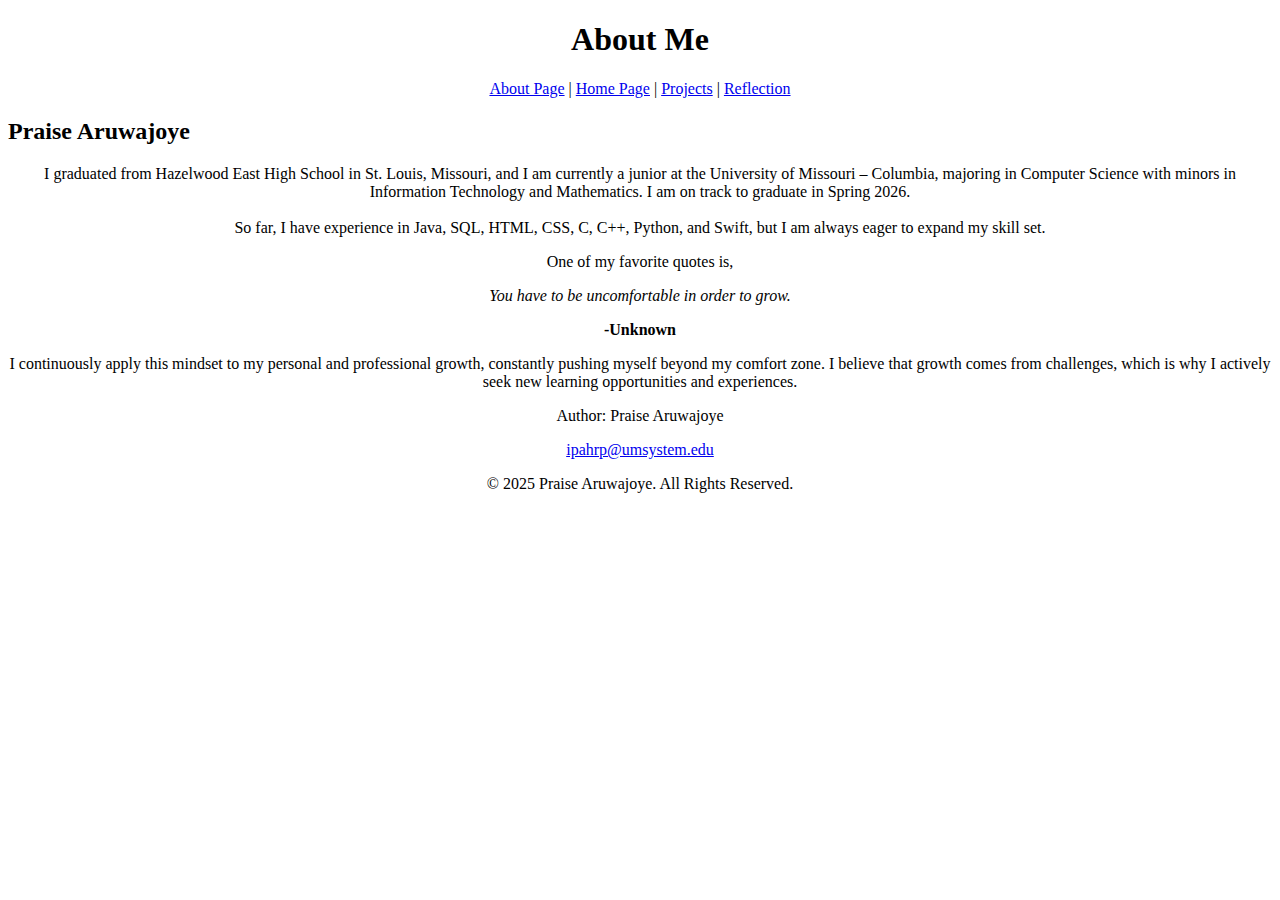
==== webdevelopment/about.html @ 9a0eb0f4 "Add files via upload" ====
<!-- This will include the content for my about page, so far it showcases a description of myself.   -->

<!DOCTYPE html>
<html lang="en">
<head>
        <style>
        h1 {text-align: center;}
        p {text-align: center;}
        nav {text-align: center;}
        </style>
    <meta charset="UTF-8">
    <title> About Me</title>
    <!--

Title: About Page for Portfolio Website

Use:   Provides an introduction of who I am 

Author: Praise Aruwajoye 

School/Term: Spring 2025 _MIZZOU

Developed: Feb 15th 2025

Tested:  Feb 15th 2025

-->
</head>
<body>
    <header>
    <h1>About Me</h1>
    </header>
    <main>
        <nav>
            <a href="/about.html">About Page</a> |
            <a href="/index.html">Home Page</a> |
            <a href="/introAruwajoye.html">Projects</a> |
            <a href="/test.html">Reflection</a>
          </nav>
    <h2>Praise Aruwajoye</h2>

    <p>
        I graduated from Hazelwood East High School in St. Louis, Missouri, and I am currently a junior at the University of Missouri – Columbia, majoring in Computer Science with minors in Information Technology and Mathematics. I am on track to graduate in Spring 2026. <br><br> So far, I have experience in Java, SQL, HTML, CSS, C, C++, Python, and Swift, but I am always eager to expand my skill set.
    </p>

    <p>One of my favorite quotes is,</p>
    
    <blockquote> <p>
         <em> You have to be uncomfortable in order to grow.</em></p> 
        <p><strong> -Unknown </strong> </p> 
    </blockquote>

     <p> I continuously apply this mindset to my personal and professional growth, constantly pushing myself beyond my comfort zone. I believe that growth comes from challenges, which is why I actively seek new learning opportunities and experiences. </p>
    </main>
    <footer>
        <p>Author: Praise Aruwajoye </p>
        <p><a href="mailto:ipahrp@umsystem.edu" >ipahrp@umsystem.edu</a></p>

        <p> &copy; 2025 Praise Aruwajoye. All Rights Reserved.</p>
</footer>
</body>
</html>
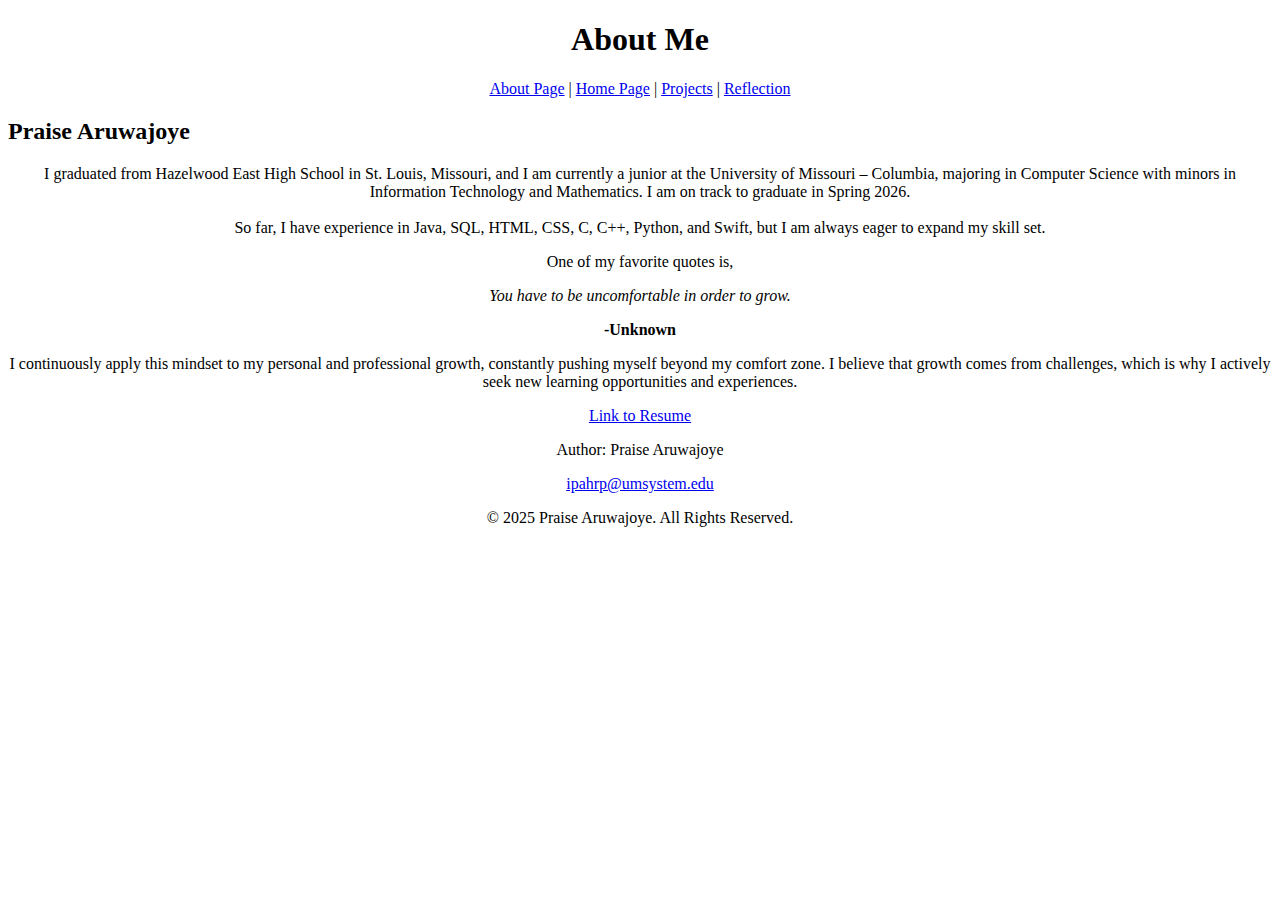
==== commit 72111c13: "Add files via upload" ====
--- a/webdevelopment/about.html
+++ b/webdevelopment/about.html
@@ -3,10 +3,12 @@
 <!DOCTYPE html>
 <html lang="en">
 <head>
+        <link rel="stylesheet" href="style.css">
         <style>
         h1 {text-align: center;}
         p {text-align: center;}
         nav {text-align: center;}
+
         </style>
     <meta charset="UTF-8">
     <title> About Me</title>
@@ -51,6 +53,11 @@
     </blockquote>
 
      <p> I continuously apply this mindset to my personal and professional growth, constantly pushing myself beyond my comfort zone. I believe that growth comes from challenges, which is why I actively seek new learning opportunities and experiences. </p>
+    <div class="resLink">
+        <p>
+        <a href="/Iyinoluwa Resume..pdf"> Link to Resume </a>
+        </p>
+    </div>
     </main>
     <footer>
         <p>Author: Praise Aruwajoye </p>
--- a/webdevelopment/style.css
+++ b/webdevelopment/style.css
@@ -0,0 +1,2 @@
+.level1{color:#253d2c;}
+
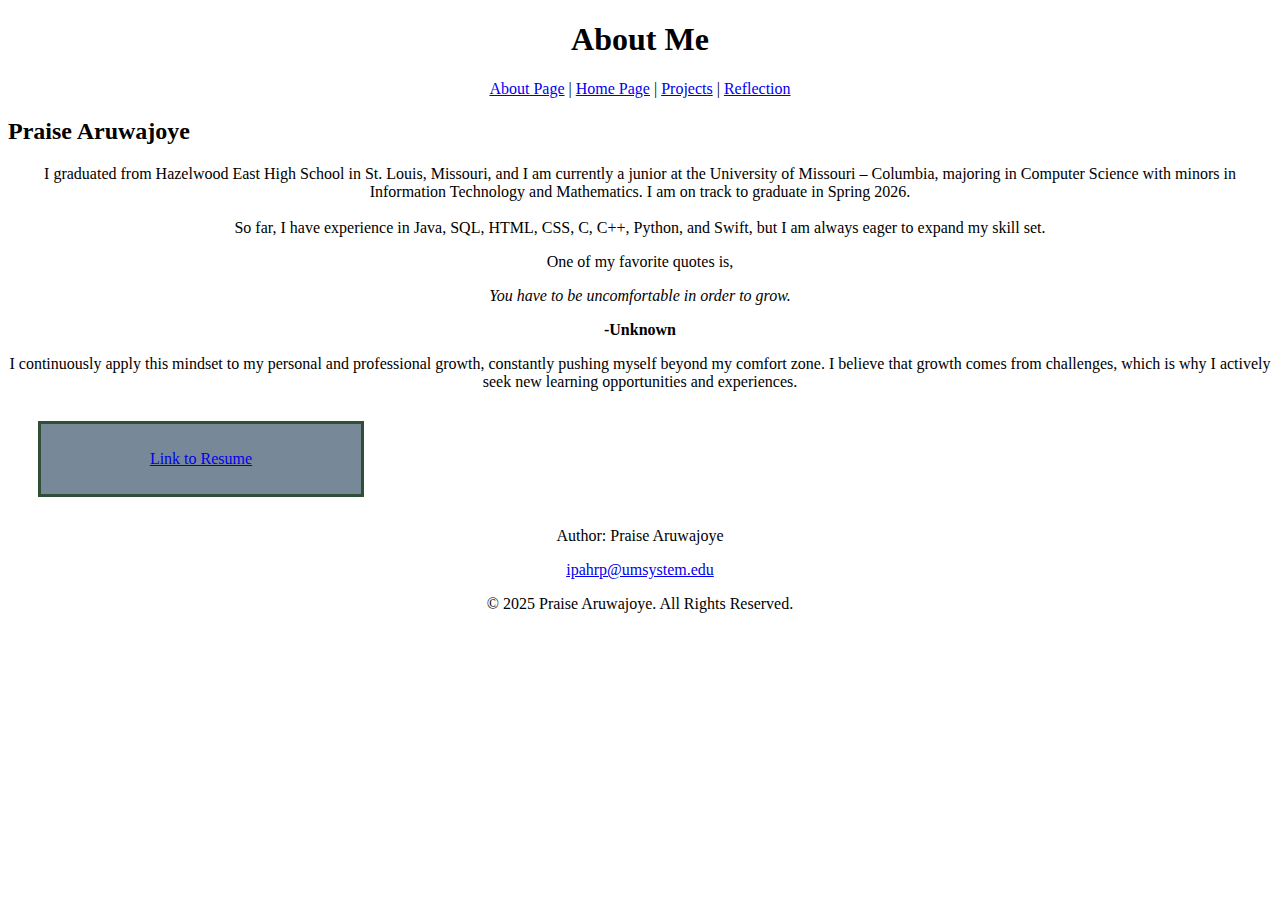
==== commit efe97be5: "Add files via upload" ====
--- a/webdevelopment/about.html
+++ b/webdevelopment/about.html
@@ -55,7 +55,7 @@
      <p> I continuously apply this mindset to my personal and professional growth, constantly pushing myself beyond my comfort zone. I believe that growth comes from challenges, which is why I actively seek new learning opportunities and experiences. </p>
     <div class="resLink">
         <p>
-        <a href="/Iyinoluwa Resume..pdf"> Link to Resume </a>
+        <a href="IyinoluwaResume.pdf"> Link to Resume </a>
         </p>
     </div>
     </main>
--- a/webdevelopment/style.css
+++ b/webdevelopment/style.css
@@ -1,2 +1,10 @@
-.level1{color:#253d2c;}
+.level1{color:#304f39;}
+.resLink{ 
 
+    width: 300px;
+    padding: 10px;; 
+    border: medium solid #304f39; 
+    margin: 30px;
+    background-color: lightslategray;
+    
+}